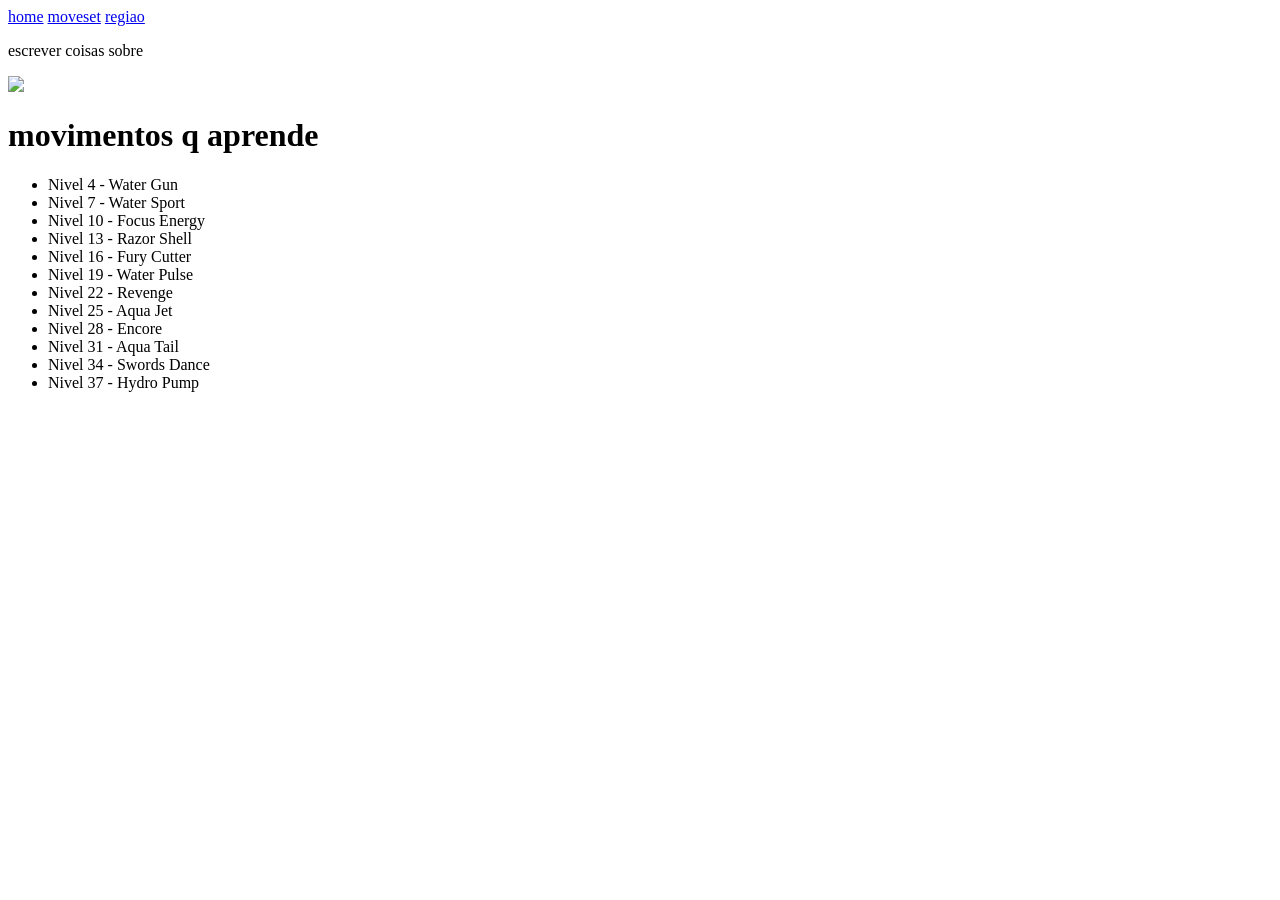
==== moveset.html @ f7b5b571 "." ====
<!DOCTYPE html>
<html lang="en">
<head>
    <meta charset="UTF-8">
    <meta name="viewport" content="width=device-width, initial-scale=1.0">
    <title>moveset</title>
    <link rel="stylesheet" href="moveset.css">
</head>
<body>
    <header> 
        <a href="index.html"> home</a>
        <a href="moveset.html">moveset</a>
        <a href="unova.html">regiao</a>
    </header>
    <p>escrever coisas sobre </p>
    <img src="oshawott atacando">
    <h1>movimentos q aprende</h1>
    <ul>
        <li>Nivel 4 - Water Gun</li>
        <li>Nivel 7 - Water Sport</li>
        <li>Nivel 10 - Focus Energy</li>
        <li>Nivel 13 - Razor Shell</li>
        <li>Nivel 16 - Fury Cutter</li>
        <li>Nivel 19 - Water Pulse</li>
        <li>Nivel 22 - Revenge</li>
        <li>Nivel 25 - Aqua Jet</li>
        <li>Nivel 28 - Encore</li>
        <li>Nivel 31 - Aqua Tail</li>
        <li>Nivel 34 - Swords Dance</li>
        <li>Nivel 37 - Hydro Pump</li>
    </ul>
</body>
</html>
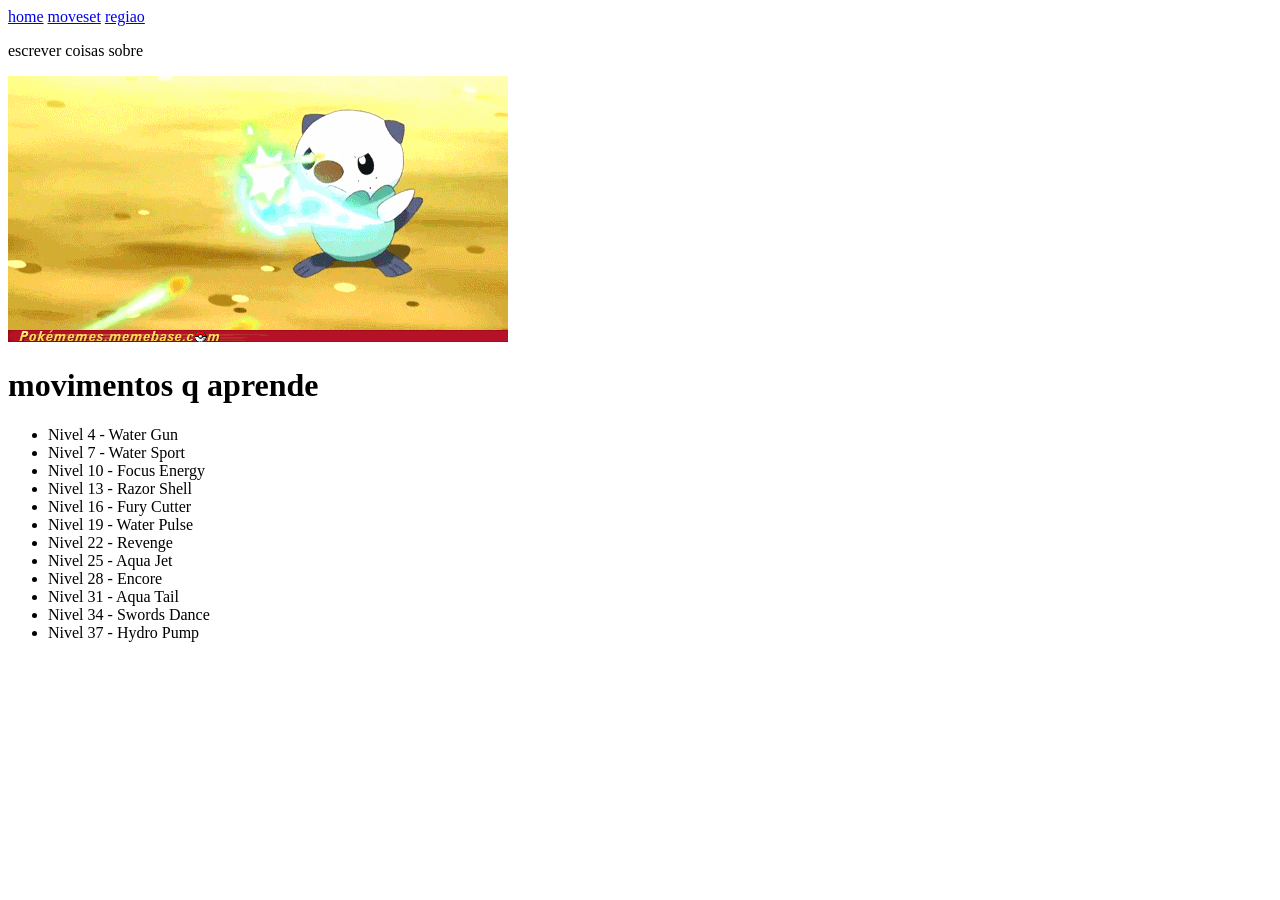
==== commit b00fd9fe: "." ====
--- a/moveset.html
+++ b/moveset.html
@@ -13,7 +13,7 @@
         <a href="unova.html">regiao</a>
     </header>
     <p>escrever coisas sobre </p>
-    <img src="oshawott atacando">
+    <img src="Imagens/moveset.gif">
     <h1>movimentos q aprende</h1>
     <ul>
         <li>Nivel 4 - Water Gun</li>
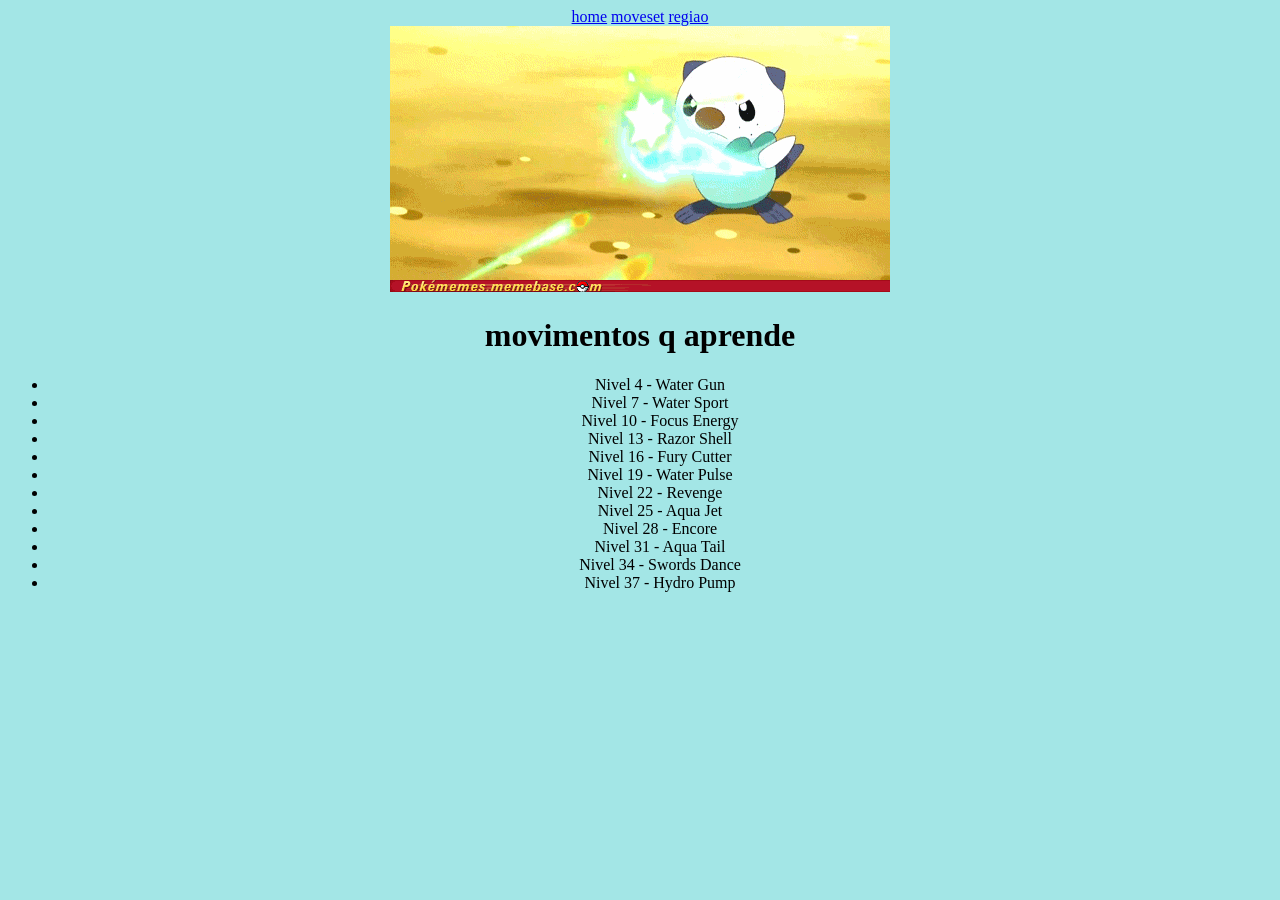
==== commit fdb44162: "." ====
--- a/moveset.html
+++ b/moveset.html
@@ -12,7 +12,6 @@
         <a href="moveset.html">moveset</a>
         <a href="unova.html">regiao</a>
     </header>
-    <p>escrever coisas sobre </p>
     <img src="Imagens/moveset.gif">
     <h1>movimentos q aprende</h1>
     <ul>
--- a/moveset.css
+++ b/moveset.css
@@ -0,0 +1,4 @@
+body{
+    background-color:rgb(163, 230, 230);
+    text-align: center;
+}
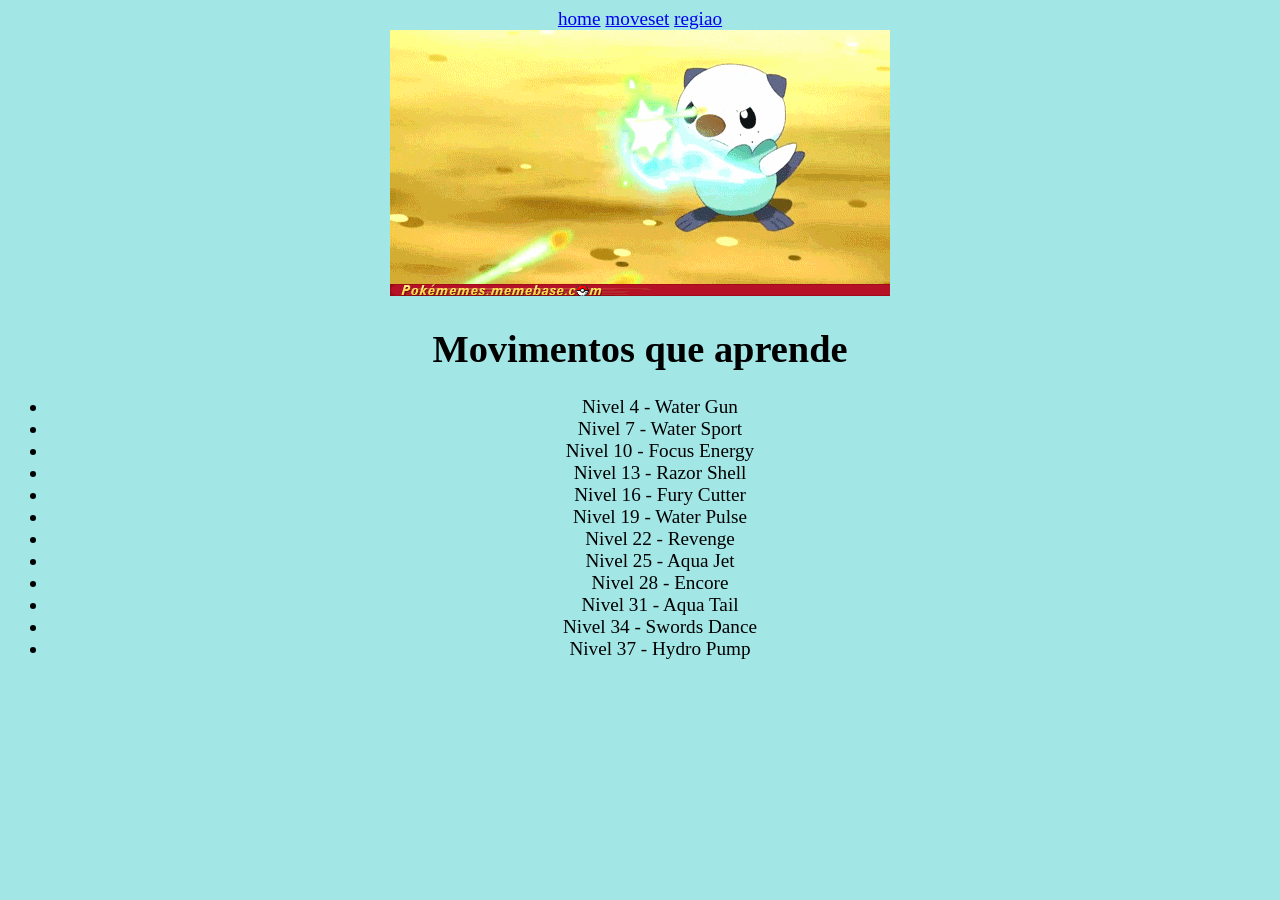
==== commit cc55fe5a: "." ====
--- a/moveset.html
+++ b/moveset.html
@@ -13,7 +13,7 @@
         <a href="unova.html">regiao</a>
     </header>
     <img src="Imagens/moveset.gif">
-    <h1>movimentos q aprende</h1>
+    <h1>Movimentos que aprende</h1>
     <ul>
         <li>Nivel 4 - Water Gun</li>
         <li>Nivel 7 - Water Sport</li>
--- a/moveset.css
+++ b/moveset.css
@@ -1,4 +1,6 @@
 body{
     background-color:rgb(163, 230, 230);
     text-align: center;
+    font-size: larger;
+    font-width: 200;
 }
